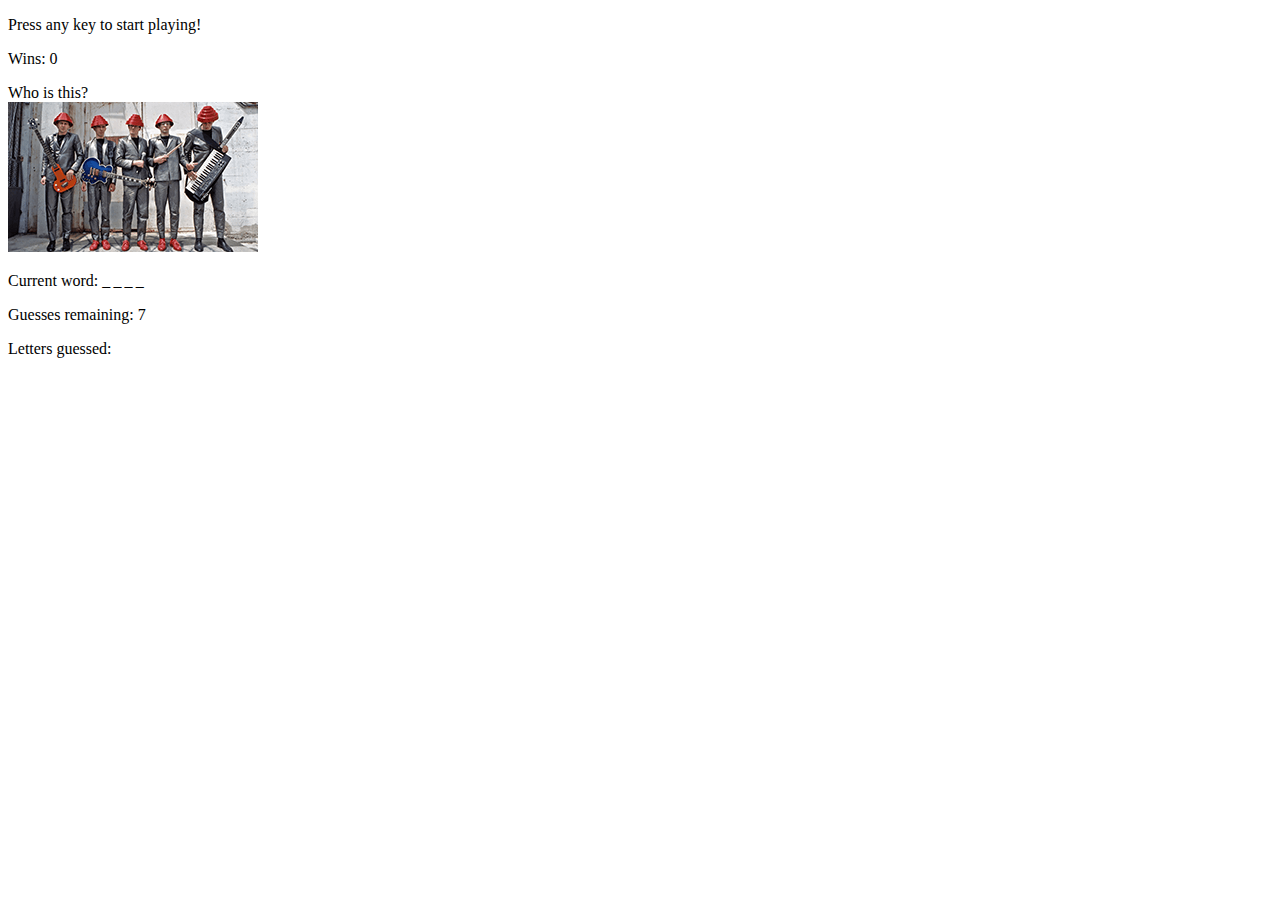
==== index.html @ e183f3e0 "v07" ====
<!DOCTYPE html>
<html lang="en-us">

<head>
  <meta charset="UTF-8">

  <style>
    .hidesong {
      display:none;
    }
</style>

  <title>Hangmann</title>
</head>

<body>
<div id="game">
  <div id="game-space">
    <p> <span id="start-msg">Press any key to start playing!</span></p>
    <p>Wins: <span id="score"> <span></p>
    <p>Who is this? <br /><span id="band-image"> <span></p>
    <p><span id="instruct-msg"> </span>
    <p>Current word: <span id="blank-answer"> <span></p>
    <p>Guesses remaining: <span id="guess-remaining"> <span></p>
    <p>Letters guessed: <span id="letters-guessed"> <span></p>
  </div>
</div>
<script src="assets/javascript/game2.js"></script>
</body>
</html>
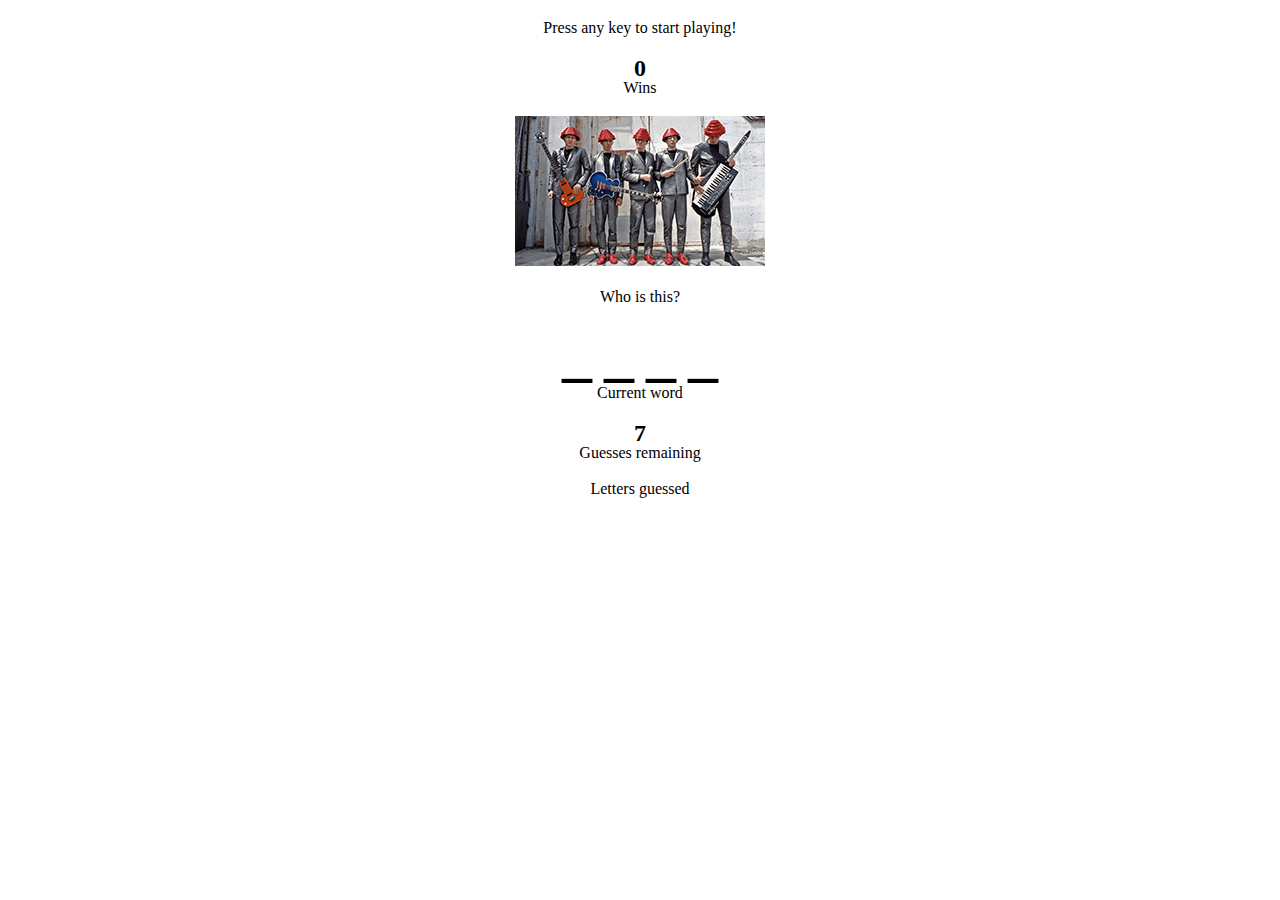
==== commit 55547851: "v08" ====
--- a/index.html
+++ b/index.html
@@ -3,26 +3,37 @@
 
 <head>
   <meta charset="UTF-8">
+  <link rel="stylesheet" type="text/css" href="assets/css/reset.css">
+  <link rel="stylesheet" type="text/css" href="assets/css/style.css">
 
-  <style>
-    .hidesong {
-      display:none;
-    }
-</style>
 
   <title>Hangmann</title>
 </head>
 
 <body>
-<div id="game">
+<div id="game" class="wrapper">
   <div id="game-space">
-    <p> <span id="start-msg">Press any key to start playing!</span></p>
-    <p>Wins: <span id="score"> <span></p>
-    <p>Who is this? <br /><span id="band-image"> <span></p>
-    <p><span id="instruct-msg"> </span>
-    <p>Current word: <span id="blank-answer"> <span></p>
-    <p>Guesses remaining: <span id="guess-remaining"> <span></p>
-    <p>Letters guessed: <span id="letters-guessed"> <span></p>
+    <p><h4> <span id="start-msg">Press any key to start playing!</span></h4></p>
+    <p>
+      <h3> <span id="score"> </span></h3>
+      <h4>Wins</h4>
+    </p>
+    <p>
+      <span id="band-image"> </span>
+      <h4>Who is this?</h4>
+    </p>
+    <p><span id="instruct-msg"> </span></p>
+    <p>
+      <h3><span id="blank-answer"> </span></h3>
+      <h4>Current word</h4>
+    </p>
+    <p>
+      <h3><span id="guess-remaining"> </span></h3>
+      <h4>Guesses remaining</h4>
+    </p>
+    <p>
+      <h3><span id="letters-guessed"> </span></h3>
+      <h4>Letters guessed</h4></p>
   </div>
 </div>
 <script src="assets/javascript/game2.js"></script>
--- a/assets/css/style.css
+++ b/assets/css/style.css
@@ -0,0 +1,35 @@
+* {
+  box-sizing: border-box;
+  text-decoration:none;
+}
+
+body { 
+	height: 100%; 
+	background:#fff;
+}
+
+.wrapper {
+width:80%;
+margin: auto;
+text-align:center;
+}
+
+p {
+	margin-bottom: 20px;
+}
+
+h3 {
+	font-weight: bold;
+	font-size: 1.5em;
+}
+
+#blank-answer {
+	font-size: 2.5em;
+	height:2.5em;
+
+}
+#letters-guessed {
+	font-size: 1.5em;
+	height: 1.5em;
+
+}